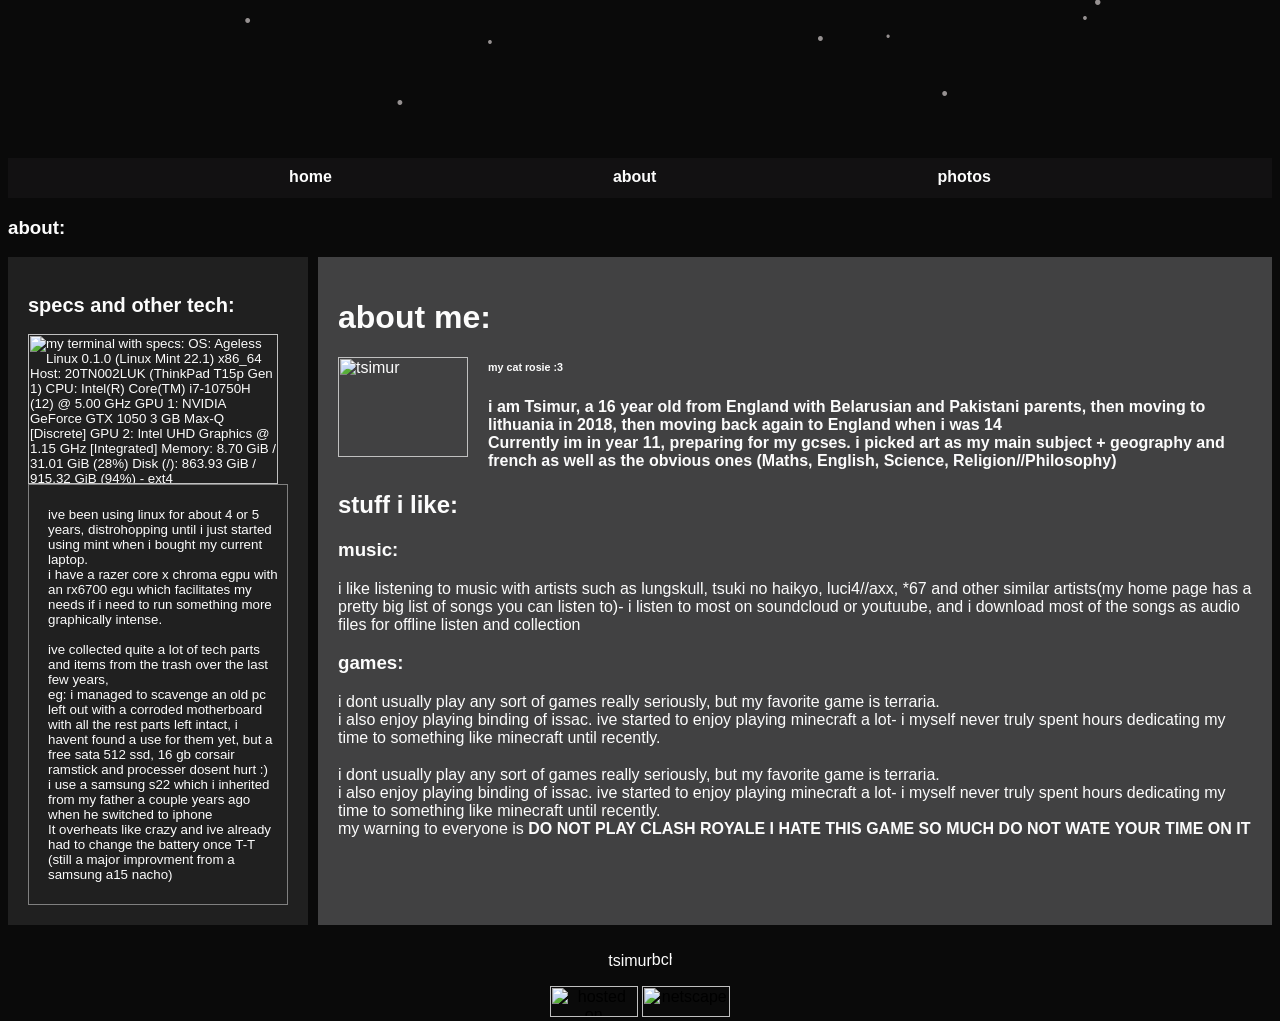
==== about.html @ e9d1f5a9 "new proper music player and more content yoohoo" ====
<head>
  <meta charset="utf-8">
  <title>about</title>
  <meta name="viewport" content="width=device-width, initial-scale=1">
  <link rel="icon" href="https://tsimur.neocities.org/0assets/face-raspberry.png" type="image/x-icon">

  <!-- hi :D if youre reading wtf ts is its cos half of it was written when i was 12 and i just wanted to keep t-t-->

<script src="script.js"></script> <!-- thank you https://codepen.io/massiebn/pen/OJMbXz!!! :D-->


 <style>
    body {
        animation: fadeInAnimation ease 10s;
        animation-iteration-count: 1;
        animation-fill-mode: forwards;
    }
    @keyframes fadeInAnimation {
        0% {
            opacity: 0;
        }
        100% {
            opacity: 1;
        }
    }
  </style>

<style>
            :root {
                --header-image: url('https://tsimur.neocities.org/Belarus-Minsk-Opposition_Protests_2006.03.19.jpg');
                --content: #090510;
            }

            #container {
                max-width: 900px;
                margin: 0 auto;
            }

            #container a {
                color: #FCFCFC;
                font-weight: bold;

            }

            #header {
                width: 100%;
                height: 150px;
                background-image: var(--header-image);
                background-size: 100%;
            }




           #navbar {
                height: 40px;
                background-color: #121112;
                /* navbar color */
                width: 100%;
            }

            #navbar ul {
                display: flex;
                padding: 0;
                margin: 0;
                list-style-type: none;
                justify-content: space-evenly;
            }

            #navbar li {
                padding-top: 10px;
            }

            /* navigation links*/
            #navbar li a {
                color: #FCFCFC;
                /* navbar text color */


                font-weight: 800;
                text-decoration: none;
                /* no underline */
            }

            /* navigation link when a link is hovered over */
            #navbar li a:hover {
                color:  #888296;
                text-decoration: underline;
            }

            * {
            box-sizing: border-box;

            }



            #flex {
                display: flex;
            }

            /* left right sidebar  bg colors: */
            aside {
                background-color: #202020;
                width: 300px;
                padding: 20px;
                font-size: smaller;
                
            }


            /* main text bg color  */
            main {
                background-color: #414142;
                flex: 1;
                padding: 20px;
                order: 2;
            }


            footer {
                /* bg color for footer not needed */
                width: 100%;
                height: 40;
                padding: 10;
                text-align: center;
            }


@font-face {                  
font-family: 'MatrixSans-Video';
src: url(https://humantooth.neocities.org/fonts/MatrixSans-Video.woff2) format('woff2');
font-weight: normal;
font-style: normal;
} 


/*mobile stuff*/
            @media only screen and (max-width: 800px) {
                #flex {
                    flex-wrap: wrap;
                }

                aside {
                    width: 100%;
                }

                main {
                    order: 1;
                }

                #leftsidebar {
                    order: 2;
                }


                #navbar ul {
                    flex-wrap: wrap;
                }
            }


        </style>


  <style>
   /* p {text-align: center;} */

        body { background-color: #0A0A0A; }
  </style>


  <style>
    body, h1, h2, h3, h4, h5, h6, p, a, li, td, th {
  font-family: 'MatrixSans-Video', sans-serif;
     h1, h2, h3, h4, h5, h6, p, a, li, td, th, div {
  color:#FCFCFC;
    }
  }
  </style>

<style>
 .div1 {
  width : 300px;
  height : 500px;
  border :  2px solid #808080; 
  }

  .box {
    background-color: #202020;
    border: 1px solid #808080;
    padding: 9px;
}
 </style> 


  <script>
    window.onbeforeunload = function () {
      window.scrollTo(0, 0);
    };
  </script>
</head>




<body>
  


<div id ="hi"> 
 
  <div id="header">

  </div> <div id="topbar">
    
<div id="headerarea">
<nav id="navbar" style="margin-bottom: 10px;">
    <ul>
      <li><a href="index.html">home</a></li>
      <li><a href="about.html">about</a></li>
      <li><a href="photos.html">photos</a></li>
  </div>

    <H3>about:</H3>

  <div id="flex">
    <aside id="leftsidebar" style="margin-right: 10px;">

  <h2>specs and other tech:</h2>
  <img src="https://tsimur.neocities.org/0assets/coolcomputer.png" width="250" height="150" alt="my terminal with specs:
                                            OS: Ageless Linux 0.1.0 (Linux Mint 22.1) x86_64
                                            Host: 20TN002LUK (ThinkPad T15p Gen 1)
                                            CPU: Intel(R) Core(TM) i7-10750H (12) @ 5.00 GHz
                                            GPU 1: NVIDIA GeForce GTX 1050 3 GB Max-Q [Discrete]
                                            GPU 2: Intel UHD Graphics @ 1.15 GHz [Integrated]
                                            Memory: 8.70 GiB / 31.01 GiB (28%)
                                            Disk (/): 863.93 GiB / 915.32 GiB (94%) - ext4">
<div class="box">
<ul style="padding-left: 10px;">
 ive been using linux for about 4 or 5 years, distrohopping until i just started using mint when i bought my current laptop. <br>
 i have a razer core x chroma egpu with an rx6700 egu which facilitates my needs if i need to run something more graphically intense.
<br><br>ive collected quite a lot of tech parts and items from the trash over the last few years, <br> eg: i managed to scavenge an old pc left out with a corroded motherboard with all the rest parts left intact, i havent found a use for them yet, but a free sata 512 ssd, 16 gb corsair ramstick and processer dosent hurt :)
<br> i use a samsung s22 which i inherited from my father a couple years ago when he switched to iphone<br> 
 It overheats like crazy and ive already had to change the battery once T-T (still a major improvment from a samsung a15 nacho) 
<br>

</div>
</aside>


<main>
  
  <h1>about me:</h1>   
  <img src="https://tsimur.neocities.org/rosie.jpg" width="130" height="100" style="float: left; margin: 0 20px 20px 0; " alt="tsimur">

 <h6> my cat rosie :3 <h6>

<h4>i am Tsimur, a 16 year old from England with Belarusian and Pakistani parents, then moving to lithuania in 2018, then moving back again to England when i was 14 <br>
Currently im in year 11, preparing for my gcses. i picked art as my main subject + geography and french as well as the obvious ones (Maths, English, Science, Religion//Philosophy) 
 </h4>

  <h2>stuff i like:</h2>
 <h3>music:</h3>
  <p> i like listening to music with artists such as lungskull, tsuki no haikyo, luci4//axx, *67 and other similar artists(my home page has a pretty big list of songs you can listen to)- i listen to most on soundcloud or youtuube, and i download most of the songs as audio files for offline listen and collection
    <h3>games:</h3>
 i dont usually play any sort of games really seriously, but my favorite game is terraria. <br>
i also enjoy playing binding of issac. ive started to enjoy playing minecraft a lot- i myself never truly spent hours dedicating my time to something like minecraft until recently.</p>

    <h3></h3>
 i dont usually play any sort of games really seriously, but my favorite game is terraria. <br>
i also enjoy playing binding of issac. ive started to enjoy playing minecraft a lot- i myself never truly spent hours dedicating my time to something like minecraft until recently. <br> my warning to everyone is <b> DO NOT PLAY CLASH ROYALE I HATE THIS GAME SO MUCH DO NOT WATE YOUR TIME ON IT </b></p>


  </div>
</aside>

</div>
</main>

</div>

<footer><p>tsimur<img src="https://tsimur.neocities.org/0assets/bchb.png" width=20 height=15 alt="bchb belarusian whiteredwhite flag"></p>  
  <img src="https://tsimur.neocities.org/neocities.png" width="88" height="31" alt="hosted on neocities">
  <img src="https://tsimur.neocities.org/0assets/ns-best.gif" width="88" height="31" alt=netscape>
</footer>

</body>
</html>
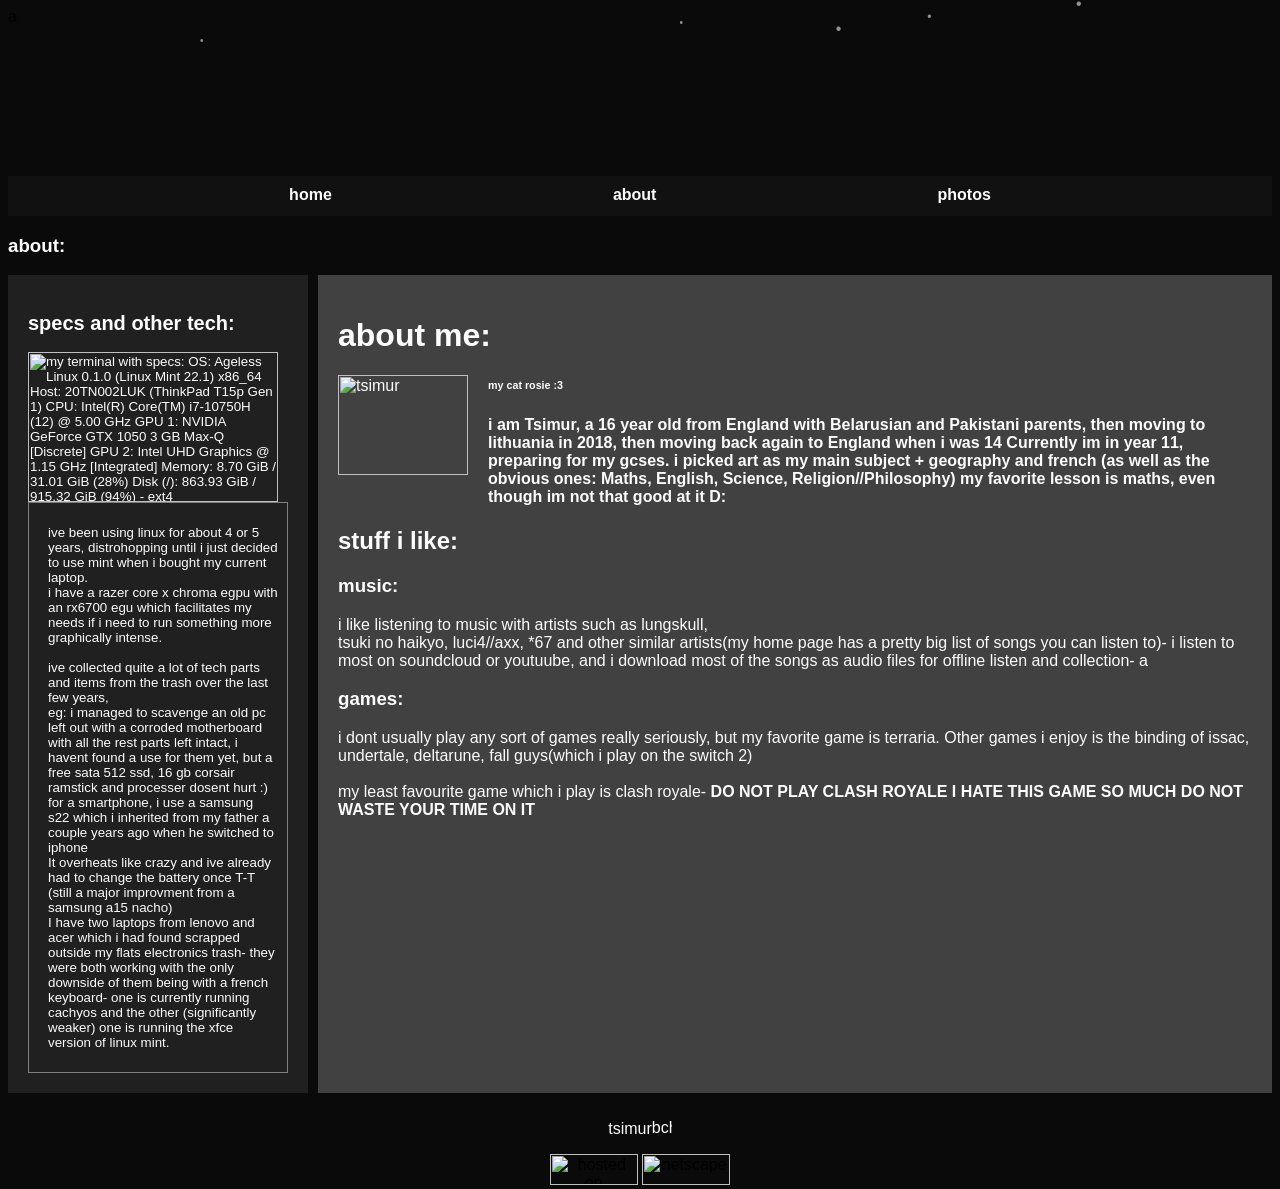
==== commit 9c213ebc: "minor changes, more nociable hovering over links, ig added" ====
--- a/about.html
+++ b/about.html
@@ -1,4 +1,4 @@
-<head>
+a<head>
   <meta charset="utf-8">
   <title>about</title>
   <meta name="viewport" content="width=device-width, initial-scale=1">
@@ -84,7 +84,14 @@
 
             /* navigation link when a link is hovered over */
             #navbar li a:hover {
-                color:  #888296;
+                color:  #3577c1;
+                text-decoration: underline;
+            }
+
+
+            /* other hovered over links also diff color */
+            a:hover {
+                color:  #3577c1;
                 text-decoration: underline;
             }
 
@@ -238,12 +245,13 @@
                                             Disk (/): 863.93 GiB / 915.32 GiB (94%) - ext4">
 <div class="box">
 <ul style="padding-left: 10px;">
- ive been using linux for about 4 or 5 years, distrohopping until i just started using mint when i bought my current laptop. <br>
+ ive been using linux for about 4 or 5 years, distrohopping until i just decided to use mint when i bought my current laptop. <br>
  i have a razer core x chroma egpu with an rx6700 egu which facilitates my needs if i need to run something more graphically intense.
 <br><br>ive collected quite a lot of tech parts and items from the trash over the last few years, <br> eg: i managed to scavenge an old pc left out with a corroded motherboard with all the rest parts left intact, i havent found a use for them yet, but a free sata 512 ssd, 16 gb corsair ramstick and processer dosent hurt :)
-<br> i use a samsung s22 which i inherited from my father a couple years ago when he switched to iphone<br> 
+<br>for a smartphone, i use a samsung s22 which i inherited from my father a couple years ago when he switched to iphone<br> 
  It overheats like crazy and ive already had to change the battery once T-T (still a major improvment from a samsung a15 nacho) 
-<br>
+<br> I have two laptops from lenovo and acer which i had found scrapped outside my flats electronics trash- they were both working with the only downside of them being with a french keyboard- one is currently running cachyos and the other (significantly weaker) one is running the xfce version of linux mint.
+
 
 </div>
 </aside>
@@ -256,20 +264,17 @@
 
  <h6> my cat rosie :3 <h6>
 
-<h4>i am Tsimur, a 16 year old from England with Belarusian and Pakistani parents, then moving to lithuania in 2018, then moving back again to England when i was 14 <br>
-Currently im in year 11, preparing for my gcses. i picked art as my main subject + geography and french as well as the obvious ones (Maths, English, Science, Religion//Philosophy) 
+<h4>i am Tsimur, a 16 year old from England with Belarusian and Pakistani parents, then moving to lithuania in 2018, then moving back again to England when i was 14
+Currently im in year 11, preparing for my gcses. i picked art as my main subject + geography and french (as well as the obvious ones: Maths, English, Science, Religion//Philosophy) my favorite lesson is maths, even though im not that good at it D:
  </h4>
 
   <h2>stuff i like:</h2>
  <h3>music:</h3>
-  <p> i like listening to music with artists such as lungskull, tsuki no haikyo, luci4//axx, *67 and other similar artists(my home page has a pretty big list of songs you can listen to)- i listen to most on soundcloud or youtuube, and i download most of the songs as audio files for offline listen and collection
+  <p> i like listening to music with artists such as lungskull,<br> tsuki no haikyo, luci4//axx, *67 and other similar artists(my home page has a pretty big list of songs you can listen to)- i listen to most on soundcloud or youtuube, and i download most of the songs as audio files for offline listen and collection- a
     <h3>games:</h3>
- i dont usually play any sort of games really seriously, but my favorite game is terraria. <br>
-i also enjoy playing binding of issac. ive started to enjoy playing minecraft a lot- i myself never truly spent hours dedicating my time to something like minecraft until recently.</p>
-
     <h3></h3>
- i dont usually play any sort of games really seriously, but my favorite game is terraria. <br>
-i also enjoy playing binding of issac. ive started to enjoy playing minecraft a lot- i myself never truly spent hours dedicating my time to something like minecraft until recently. <br> my warning to everyone is <b> DO NOT PLAY CLASH ROYALE I HATE THIS GAME SO MUCH DO NOT WATE YOUR TIME ON IT </b></p>
+ i dont usually play any sort of games really seriously, but my favorite game is terraria. Other games i enjoy is the binding of issac, undertale, deltarune, fall guys(which i play on the switch 2)<br>
+ <br>my least favourite game which i play is clash royale- <strong> DO NOT PLAY CLASH ROYALE I HATE THIS GAME SO MUCH DO NOT WASTE YOUR TIME ON IT </strong></p>
 
 
   </div>
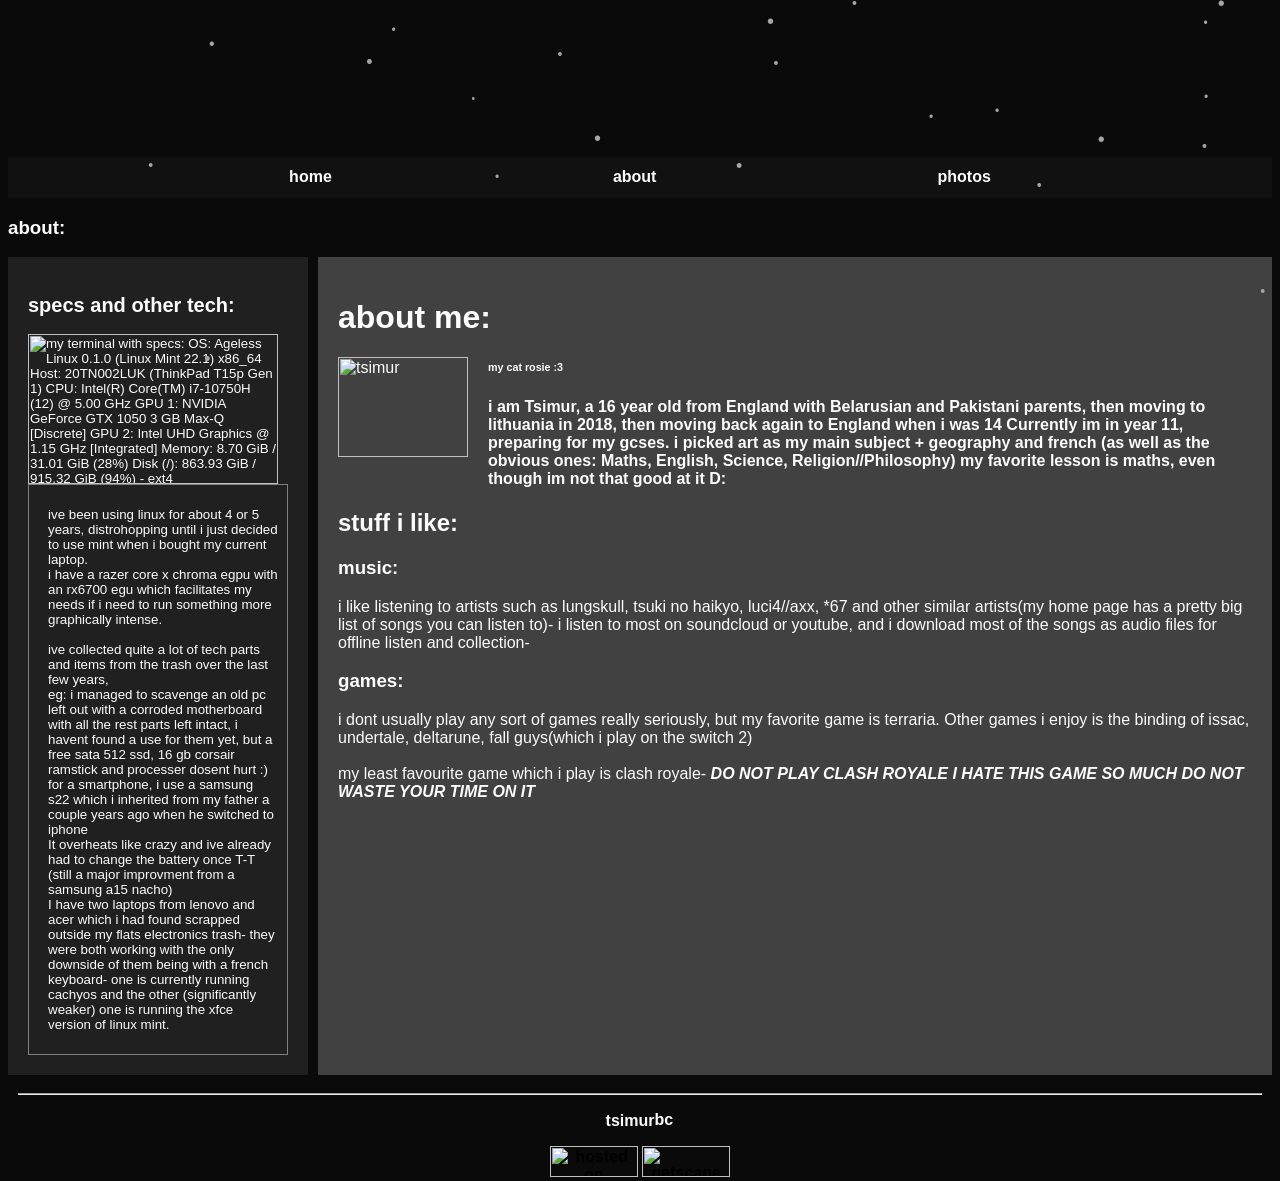
==== commit 270cb01b: "added new guns.lol clone, lots of tweaks to all pages" ====
--- a/about.html
+++ b/about.html
@@ -1,4 +1,5 @@
-a<head>
+<html>
+<head>
   <meta charset="utf-8">
   <title>about</title>
   <meta name="viewport" content="width=device-width, initial-scale=1">
@@ -8,7 +9,7 @@
 
 <script src="script.js"></script> <!-- thank you https://codepen.io/massiebn/pen/OJMbXz!!! :D-->
 
-
+<!-- will prolly not use (again) due to it messing w the backround scribble thingie and idfk how to solve plus it is sorta glitchy
  <style>
     body {
         animation: fadeInAnimation ease 10s;
@@ -23,7 +24,7 @@
             opacity: 1;
         }
     }
-  </style>
+  </style> -->
 
 <style>
             :root {
@@ -214,20 +215,20 @@
 <body>
   
 
-
-<div id ="hi"> 
- 
-  <div id="header">
-
-  </div> <div id="topbar">
-    
-<div id="headerarea">
-<nav id="navbar" style="margin-bottom: 10px;">
-    <ul>
-      <li><a href="index.html">home</a></li>
-      <li><a href="about.html">about</a></li>
-      <li><a href="photos.html">photos</a></li>
-  </div>
+    <div id="hi">
+      <div id="header"></div>
+      <div id="topbar">
+        <div id="headerarea">
+          <nav id="navbar" style="margin-bottom: 10px">
+            <ul>
+              <li><a href="index.html">home</a></li>
+              <li><a href="about.html">about</a></li>
+              <li><a href="photos.html">photos</a></li>
+            </ul>
+          </nav>
+        </div>
+      </div>
+    </div>
 
     <H3>about:</H3>
 
@@ -252,7 +253,6 @@
  It overheats like crazy and ive already had to change the battery once T-T (still a major improvment from a samsung a15 nacho) 
 <br> I have two laptops from lenovo and acer which i had found scrapped outside my flats electronics trash- they were both working with the only downside of them being with a french keyboard- one is currently running cachyos and the other (significantly weaker) one is running the xfce version of linux mint.
 
-
 </div>
 </aside>
 
@@ -262,7 +262,7 @@
   <h1>about me:</h1>   
   <img src="https://tsimur.neocities.org/rosie.jpg" width="130" height="100" style="float: left; margin: 0 20px 20px 0; " alt="tsimur">
 
- <h6> my cat rosie :3 <h6>
+ <h6> my cat rosie :3 </h6>
 
 <h4>i am Tsimur, a 16 year old from England with Belarusian and Pakistani parents, then moving to lithuania in 2018, then moving back again to England when i was 14
 Currently im in year 11, preparing for my gcses. i picked art as my main subject + geography and french (as well as the obvious ones: Maths, English, Science, Religion//Philosophy) my favorite lesson is maths, even though im not that good at it D:
@@ -270,11 +270,11 @@
 
   <h2>stuff i like:</h2>
  <h3>music:</h3>
-  <p> i like listening to music with artists such as lungskull,<br> tsuki no haikyo, luci4//axx, *67 and other similar artists(my home page has a pretty big list of songs you can listen to)- i listen to most on soundcloud or youtuube, and i download most of the songs as audio files for offline listen and collection- a
+  <p> i like listening to artists such as lungskull, tsuki no haikyo, luci4//axx, *67 and other similar artists(my home page has a pretty big list of songs you can listen to)- i listen to most on soundcloud or youtube, and i download most of the songs as audio files for offline listen and collection- 
     <h3>games:</h3>
     <h3></h3>
  i dont usually play any sort of games really seriously, but my favorite game is terraria. Other games i enjoy is the binding of issac, undertale, deltarune, fall guys(which i play on the switch 2)<br>
- <br>my least favourite game which i play is clash royale- <strong> DO NOT PLAY CLASH ROYALE I HATE THIS GAME SO MUCH DO NOT WASTE YOUR TIME ON IT </strong></p>
+ <br>my least favourite game which i play is clash royale- <b><i>DO NOT PLAY CLASH ROYALE I HATE THIS GAME SO MUCH DO NOT WASTE YOUR TIME ON IT </strong></i></p>
 
 
   </div>
@@ -285,7 +285,9 @@
 
 </div>
 
-<footer><p>tsimur<img src="https://tsimur.neocities.org/0assets/bchb.png" width=20 height=15 alt="bchb belarusian whiteredwhite flag"></p>  
+<footer>
+    <hr>
+    <p>tsimur<img src="https://tsimur.neocities.org/0assets/bchb.png" width=20 height=15 alt="bchb belarusian whiteredwhite flag"></p>  
   <img src="https://tsimur.neocities.org/neocities.png" width="88" height="31" alt="hosted on neocities">
   <img src="https://tsimur.neocities.org/0assets/ns-best.gif" width="88" height="31" alt=netscape>
 </footer>
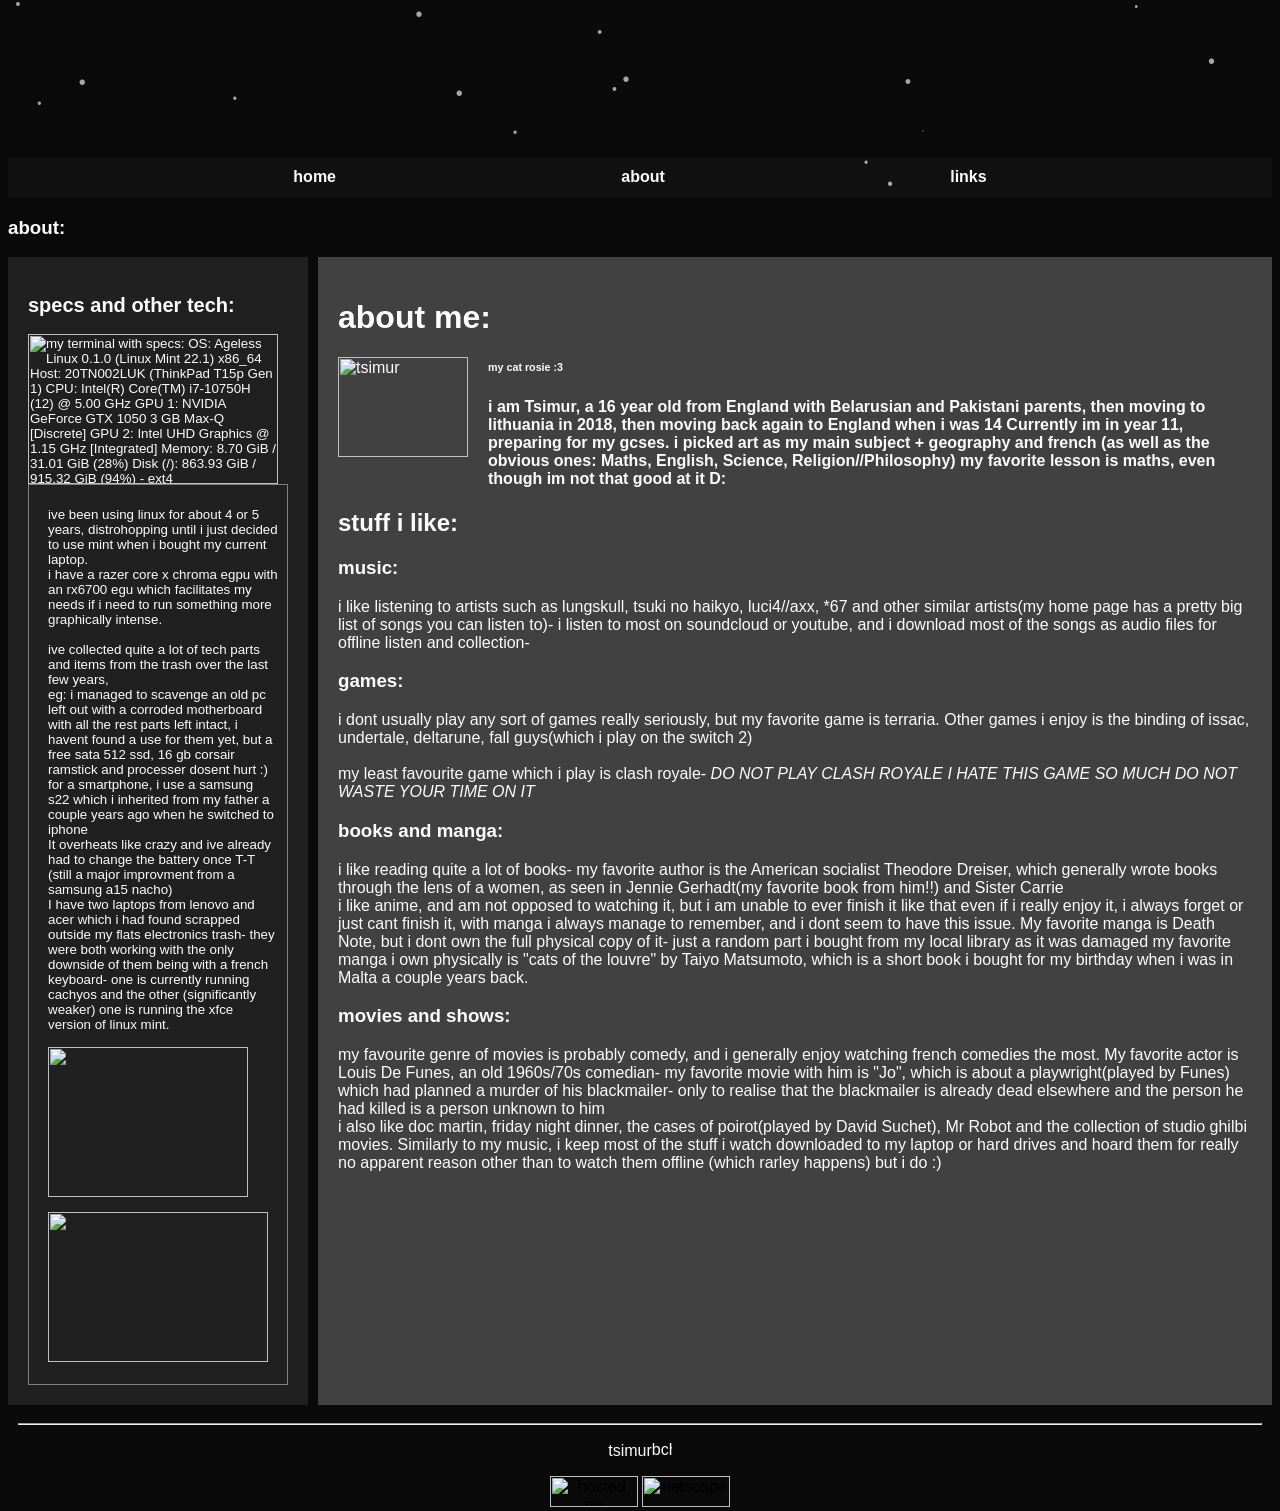
==== commit 9116544a: "fixes i forgot to do + more to the about" ====
--- a/about.html
+++ b/about.html
@@ -1,4 +1,5 @@
 <html>
+
 <head>
   <meta charset="utf-8">
   <title>about</title>
@@ -7,199 +8,208 @@
 
   <!-- hi :D if youre reading wtf ts is its cos half of it was written when i was 12 and i just wanted to keep t-t-->
 
-<script src="script.js"></script> <!-- thank you https://codepen.io/massiebn/pen/OJMbXz!!! :D-->
-
-<!-- will prolly not use (again) due to it messing w the backround scribble thingie and idfk how to solve plus it is sorta glitchy
- <style>
+  <script src="script.js"></script> <!-- thank you https://codepen.io/massiebn/pen/OJMbXz!!! :D-->
+
+
+  <style>
+    :root {
+      --header-image: url('https://tsimur.neocities.org/Belarus-Minsk-Opposition_Protests_2006.03.19.jpg');
+      --content: #090510;
+      --body-bg-image: url("https://tsimur.neocities.org/0assets/pixil-frame-0.png");
+
+    }
+
+    #container {
+      max-width: 900px;
+      margin: 0 auto;
+    }
+
+    #container a {
+      color: #FCFCFC;
+      font-weight: bold;
+
+    }
+
+    #header {
+      width: 100%;
+      height: 150px;
+      background-image: var(--header-image);
+      background-size: 100%;
+    }
+
+
+
+
+    #navbar {
+      height: 40px;
+      background-color: #121112;
+      /* navbar color */
+      width: 100%;
+    }
+
+    #navbar ul {
+      display: flex;
+      padding: 0;
+      margin: 0;
+      list-style-type: none;
+      justify-content: space-evenly;
+    }
+
+    #navbar li {
+      padding-top: 10px;
+    }
+
+    /* navigation links*/
+    #navbar li a {
+      color: #FCFCFC;
+      /* navbar text color */
+
+
+      font-weight: 800;
+      text-decoration: none;
+      /* no underline */
+    }
+
+    /* navigation link when a link is hovered over */
+    #navbar li a:hover {
+      color: #3577c1;
+      text-decoration: underline;
+    }
+
+
+    /* other hovered over links also diff color */
+    a:hover {
+      color: #3577c1;
+      text-decoration: underline;
+    }
+
+    * {
+      box-sizing: border-box;
+
+    }
+
+
+
+    #flex {
+      display: flex;
+    }
+
+    /* left right sidebar  bg colors: */
+    aside {
+      background-color: #202020;
+      width: 300px;
+      padding: 20px;
+      font-size: smaller;
+
+    }
+
+
+    /* main text bg color  */
+    main {
+      background-color: #414142;
+      flex: 1;
+      padding: 20px;
+      order: 2;
+    }
+
+
+    footer {
+      /* bg color for footer not needed */
+      width: 100%;
+      height: 40;
+      padding: 10;
+      text-align: center;
+    }
+
+
+    @font-face {
+      font-family: 'MatrixSans-Video';
+      src: url(https://humantooth.neocities.org/fonts/MatrixSans-Video.woff2) format('woff2');
+      font-weight: normal;
+      font-style: normal;
+    }
+
+
+    /*mobile stuff*/
+    @media only screen and (max-width: 800px) {
+      #flex {
+        flex-wrap: wrap;
+      }
+
+      aside {
+        width: 100%;
+      }
+
+      main {
+        order: 1;
+      }
+
+      #leftsidebar {
+        order: 2;
+      }
+
+
+      #navbar ul {
+        flex-wrap: wrap;
+      }
+    }
+  </style>
+
+
+  <style>
+    /* p {text-align: center;} */
+
     body {
-        animation: fadeInAnimation ease 10s;
-        animation-iteration-count: 1;
-        animation-fill-mode: forwards;
-    }
-    @keyframes fadeInAnimation {
-        0% {
-            opacity: 0;
-        }
-        100% {
-            opacity: 1;
-        }
-    }
-  </style> -->
-
-<style>
-            :root {
-                --header-image: url('https://tsimur.neocities.org/Belarus-Minsk-Opposition_Protests_2006.03.19.jpg');
-                --content: #090510;
-            }
-
-            #container {
-                max-width: 900px;
-                margin: 0 auto;
-            }
-
-            #container a {
-                color: #FCFCFC;
-                font-weight: bold;
-
-            }
-
-            #header {
-                width: 100%;
-                height: 150px;
-                background-image: var(--header-image);
-                background-size: 100%;
-            }
-
-
-
-
-           #navbar {
-                height: 40px;
-                background-color: #121112;
-                /* navbar color */
-                width: 100%;
-            }
-
-            #navbar ul {
-                display: flex;
-                padding: 0;
-                margin: 0;
-                list-style-type: none;
-                justify-content: space-evenly;
-            }
-
-            #navbar li {
-                padding-top: 10px;
-            }
-
-            /* navigation links*/
-            #navbar li a {
-                color: #FCFCFC;
-                /* navbar text color */
-
-
-                font-weight: 800;
-                text-decoration: none;
-                /* no underline */
-            }
-
-            /* navigation link when a link is hovered over */
-            #navbar li a:hover {
-                color:  #3577c1;
-                text-decoration: underline;
-            }
-
-
-            /* other hovered over links also diff color */
-            a:hover {
-                color:  #3577c1;
-                text-decoration: underline;
-            }
-
-            * {
-            box-sizing: border-box;
-
-            }
-
-
-
-            #flex {
-                display: flex;
-            }
-
-            /* left right sidebar  bg colors: */
-            aside {
-                background-color: #202020;
-                width: 300px;
-                padding: 20px;
-                font-size: smaller;
-                
-            }
-
-
-            /* main text bg color  */
-            main {
-                background-color: #414142;
-                flex: 1;
-                padding: 20px;
-                order: 2;
-            }
-
-
-            footer {
-                /* bg color for footer not needed */
-                width: 100%;
-                height: 40;
-                padding: 10;
-                text-align: center;
-            }
-
-
-@font-face {                  
-font-family: 'MatrixSans-Video';
-src: url(https://humantooth.neocities.org/fonts/MatrixSans-Video.woff2) format('woff2');
-font-weight: normal;
-font-style: normal;
-} 
-
-
-/*mobile stuff*/
-            @media only screen and (max-width: 800px) {
-                #flex {
-                    flex-wrap: wrap;
-                }
-
-                aside {
-                    width: 100%;
-                }
-
-                main {
-                    order: 1;
-                }
-
-                #leftsidebar {
-                    order: 2;
-                }
-
-
-                #navbar ul {
-                    flex-wrap: wrap;
-                }
-            }
-
-
-        </style>
+      background-color: #0A0A0A;
+    }
+  </style>
 
 
   <style>
-   /* p {text-align: center;} */
-
-        body { background-color: #0A0A0A; }
+    body,
+    h1,
+    h2,
+    h3,
+    h4,
+    h5,
+    h6,
+    p,
+    a,
+    li,
+    td,
+    th {
+      font-family: 'MatrixSans-Video', sans-serif;
+
+      h1,
+      h2,
+      h3,
+      h4,
+      h5,
+      h6,
+      p,
+      a,
+      li,
+      td,
+      th,
+      div {
+        color: #FCFCFC;
+      }
+    }
   </style>
 
-
   <style>
-    body, h1, h2, h3, h4, h5, h6, p, a, li, td, th {
-  font-family: 'MatrixSans-Video', sans-serif;
-     h1, h2, h3, h4, h5, h6, p, a, li, td, th, div {
-  color:#FCFCFC;
-    }
-  }
+    .div1 {
+      width: 300px;
+      height: 500px;
+      border: 2px solid #808080;
+    }
+
+    .box {
+      background-color: #202020;
+      border: 1px solid #808080;
+      padding: 9px;
+    }
   </style>
-
-<style>
- .div1 {
-  width : 300px;
-  height : 500px;
-  border :  2px solid #808080; 
-  }
-
-  .box {
-    background-color: #202020;
-    border: 1px solid #808080;
-    padding: 9px;
-}
- </style> 
 
 
   <script>
@@ -207,36 +217,36 @@
       window.scrollTo(0, 0);
     };
   </script>
+
 </head>
 
 
 
 
 <body>
-  
-
-    <div id="hi">
-      <div id="header"></div>
-      <div id="topbar">
-        <div id="headerarea">
-          <nav id="navbar" style="margin-bottom: 10px">
-            <ul>
-              <li><a href="index.html">home</a></li>
-              <li><a href="about.html">about</a></li>
-              <li><a href="photos.html">photos</a></li>
-            </ul>
-          </nav>
-        </div>
+
+  <div id="hi">
+    <div id="header"></div>
+    <div id="topbar">
+      <div id="headerarea">
+        <nav id="navbar" style="margin-bottom: 10px">
+          <ul>
+            <li><a href="index.html">home</a></li>
+            <li><a href="about.html">about</a></li>
+            <li><a href="fake guns.lol.html">links</a></li>
+          </ul>
+        </nav>
       </div>
     </div>
-
-    <H3>about:</H3>
+  </div>
+
+  <H3>about:</H3>
 
   <div id="flex">
     <aside id="leftsidebar" style="margin-right: 10px;">
 
-  <h2>specs and other tech:</h2>
-  <img src="https://tsimur.neocities.org/0assets/coolcomputer.png" width="250" height="150" alt="my terminal with specs:
+      <h2>specs and other tech:</h2>
+      <img src="https://tsimur.neocities.org/0assets/coolcomputer.png" width="250" height="150" alt="my terminal with specs:
                                             OS: Ageless Linux 0.1.0 (Linux Mint 22.1) x86_64
                                             Host: 20TN002LUK (ThinkPad T15p Gen 1)
                                             CPU: Intel(R) Core(TM) i7-10750H (12) @ 5.00 GHz
@@ -244,53 +254,89 @@
                                             GPU 2: Intel UHD Graphics @ 1.15 GHz [Integrated]
                                             Memory: 8.70 GiB / 31.01 GiB (28%)
                                             Disk (/): 863.93 GiB / 915.32 GiB (94%) - ext4">
-<div class="box">
-<ul style="padding-left: 10px;">
- ive been using linux for about 4 or 5 years, distrohopping until i just decided to use mint when i bought my current laptop. <br>
- i have a razer core x chroma egpu with an rx6700 egu which facilitates my needs if i need to run something more graphically intense.
-<br><br>ive collected quite a lot of tech parts and items from the trash over the last few years, <br> eg: i managed to scavenge an old pc left out with a corroded motherboard with all the rest parts left intact, i havent found a use for them yet, but a free sata 512 ssd, 16 gb corsair ramstick and processer dosent hurt :)
-<br>for a smartphone, i use a samsung s22 which i inherited from my father a couple years ago when he switched to iphone<br> 
- It overheats like crazy and ive already had to change the battery once T-T (still a major improvment from a samsung a15 nacho) 
-<br> I have two laptops from lenovo and acer which i had found scrapped outside my flats electronics trash- they were both working with the only downside of them being with a french keyboard- one is currently running cachyos and the other (significantly weaker) one is running the xfce version of linux mint.
-
-</div>
-</aside>
-
-
-<main>
-  
-  <h1>about me:</h1>   
-  <img src="https://tsimur.neocities.org/rosie.jpg" width="130" height="100" style="float: left; margin: 0 20px 20px 0; " alt="tsimur">
-
- <h6> my cat rosie :3 </h6>
-
-<h4>i am Tsimur, a 16 year old from England with Belarusian and Pakistani parents, then moving to lithuania in 2018, then moving back again to England when i was 14
-Currently im in year 11, preparing for my gcses. i picked art as my main subject + geography and french (as well as the obvious ones: Maths, English, Science, Religion//Philosophy) my favorite lesson is maths, even though im not that good at it D:
- </h4>
-
-  <h2>stuff i like:</h2>
- <h3>music:</h3>
-  <p> i like listening to artists such as lungskull, tsuki no haikyo, luci4//axx, *67 and other similar artists(my home page has a pretty big list of songs you can listen to)- i listen to most on soundcloud or youtube, and i download most of the songs as audio files for offline listen and collection- 
-    <h3>games:</h3>
-    <h3></h3>
- i dont usually play any sort of games really seriously, but my favorite game is terraria. Other games i enjoy is the binding of issac, undertale, deltarune, fall guys(which i play on the switch 2)<br>
- <br>my least favourite game which i play is clash royale- <b><i>DO NOT PLAY CLASH ROYALE I HATE THIS GAME SO MUCH DO NOT WASTE YOUR TIME ON IT </strong></i></p>
-
+      <div class="box">
+        <ul style="padding-left: 10px;">
+          ive been using linux for about 4 or 5 years, distrohopping until i just decided to use mint when i bought my
+          current laptop. <br>
+          i have a razer core x chroma egpu with an rx6700 egu which facilitates my needs if i need to run something
+          more graphically intense.
+          <br><br>ive collected quite a lot of tech parts and items from the trash over the last few years, <br> eg: i
+          managed to scavenge an old pc left out with a corroded motherboard with all the rest parts left intact, i
+          havent found a use for them yet, but a free sata 512 ssd, 16 gb corsair ramstick and processer dosent hurt :)
+          <br>for a smartphone, i use a samsung s22 which i inherited from my father a couple years ago when he switched
+          to iphone<br>
+          It overheats like crazy and ive already had to change the battery once T-T (still a major improvment from a
+          samsung a15 nacho)
+          <br> I have two laptops from lenovo and acer which i had found scrapped outside my flats electronics trash-
+          they were both working with the only downside of them being with a french keyboard- one is currently running
+          cachyos and the other (significantly weaker) one is running the xfce version of linux mint. <br> <br>
+          <img src="https://tsimur.neocities.org/0assets/trashcan%20laptop%20french%20cachy.jpg" width="200"
+            height="150"> <br><br>
+          <img src="https://tsimur.neocities.org/0assets/two.jpg" width="220" height="150">
+    </aside>
+
+    <main>
+
+      <h1>about me:</h1>
+      <img src="https://tsimur.neocities.org/rosie.jpg" width="130" height="100"
+        style="float: left; margin: 0 20px 20px 0; " alt="tsimur">
+
+      <h6> my cat rosie :3 </h6>
+
+      <h4>i am Tsimur, a 16 year old from England with Belarusian and Pakistani parents, then moving to lithuania in
+        2018, then moving back again to England when i was 14
+        Currently im in year 11, preparing for my gcses. i picked art as my main subject + geography and french (as well
+        as the obvious ones: Maths, English, Science, Religion//Philosophy) my favorite lesson is maths, even though im
+        not that good at it D:
+      </h4>
+
+      <h2>stuff i like:</h2>
+      <h3>music:</h3>
+      <p> i like listening to artists such as lungskull, tsuki no haikyo, luci4//axx, *67 and other similar artists(my
+        home page has a pretty big list of songs you can listen to)- i listen to most on soundcloud or youtube, and i
+        download most of the songs as audio files for offline listen and collection-
+      <h3>games:</h3>
+      <h3></h3>
+      i dont usually play any sort of games really seriously, but my favorite game is terraria. Other games i enjoy is
+      the binding of issac, undertale, deltarune, fall guys(which i play on the switch 2)<br>
+      <br>my least favourite game which i play is clash royale- <i>DO NOT PLAY CLASH ROYALE I HATE THIS GAME SO MUCH DO
+        NOT WASTE YOUR TIME ON IT </i>
+      <br>
+      <h3>books and manga:</h3>
+      <p>i like reading quite a lot of books- my favorite author is the American socialist Theodore Dreiser, which
+        generally wrote books through the lens of a women, as seen in Jennie Gerhadt(my favorite book from him!!) and
+        Sister Carrie <br> i like anime, and am not opposed to watching it, but i am unable to ever finish it like that
+        even if i really enjoy it, i always forget or just cant finish it, with manga i always manage to remember, and i
+        dont seem to have this issue. My favorite manga is Death Note, but i dont own the full physical copy of it- just
+        a random part i bought from my local library as it was damaged
+        my favorite manga i own physically is "cats of the louvre" by Taiyo Matsumoto, which is a short book i bought
+        for my birthday when i was in Malta a couple years back.</p>
+      <h3>movies and shows:</h3>
+      <p>my favourite genre of movies is probably comedy, and i generally enjoy watching french comedies the most. My
+        favorite actor is Louis De Funes, an old 1960s/70s comedian- my favorite movie with him is "Jo", which is about
+        a playwright(played by Funes) which had planned a murder of his blackmailer- only to realise that the
+        blackmailer is already dead elsewhere and the person he had killed is a person unknown to him <br>
+        i also like doc martin, friday night dinner, the cases of poirot(played by David Suchet), Mr Robot and the
+        collection of studio ghilbi movies. Similarly to my music, i keep most of the stuff i watch downloaded to my
+        laptop or hard drives and hoard them for really no apparent reason other than to watch them offline (which
+        rarley happens) but i do :) </p>
 
   </div>
-</aside>
-
-</div>
-</main>
-
-</div>
-
-<footer>
+  </aside>
+
+  </div>
+  </main>
+
+  </div>
+
+  <footer>
     <hr>
-    <p>tsimur<img src="https://tsimur.neocities.org/0assets/bchb.png" width=20 height=15 alt="bchb belarusian whiteredwhite flag"></p>  
-  <img src="https://tsimur.neocities.org/neocities.png" width="88" height="31" alt="hosted on neocities">
-  <img src="https://tsimur.neocities.org/0assets/ns-best.gif" width="88" height="31" alt=netscape>
-</footer>
+    <p>tsimur<img src="https://tsimur.neocities.org/0assets/bchb.png" width=20 height=15
+        alt="bchb belarusian whiteredwhite flag"></p>
+    <img src="https://tsimur.neocities.org/neocities.png" width="88" height="31" alt="hosted on neocities">
+    <img src="https://tsimur.neocities.org/0assets/ns-best.gif" width="88" height="31" alt=netscape>
+  </footer>
 
 </body>
-</html>
+
+</html>
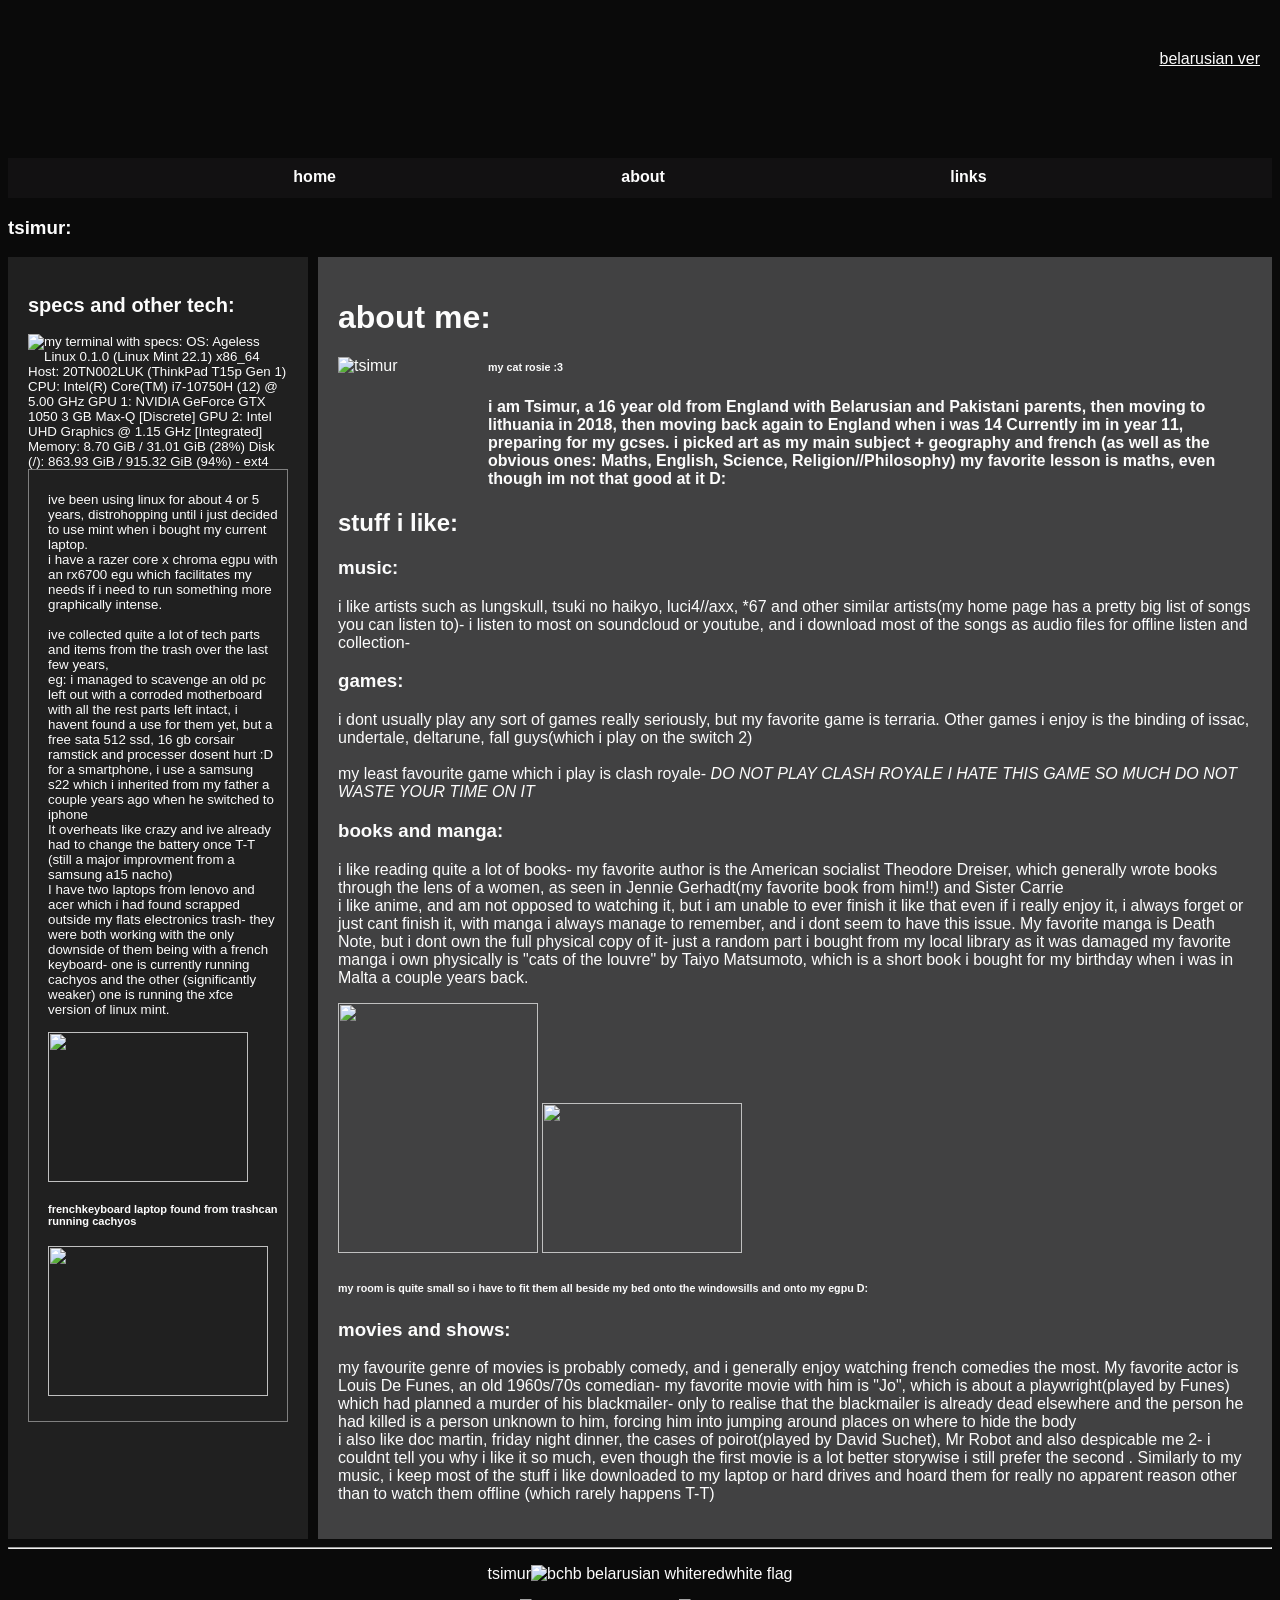
==== commit 00ea1f5c: "belarusian site ver" ====
--- a/about.html
+++ b/about.html
@@ -1,3 +1,4 @@
+<!DOCTYPE html>
 <html>
 
 <head>
@@ -8,7 +9,8 @@
 
   <!-- hi :D if youre reading wtf ts is its cos half of it was written when i was 12 and i just wanted to keep t-t-->
 
-  <script src="script.js"></script> <!-- thank you https://codepen.io/massiebn/pen/OJMbXz!!! :D-->
+  <script src="https://tsimur.neocities.org/script.js"></script>
+  <!-- thank you https://codepen.io/massiebn/pen/OJMbXz!!! :D-->
 
 
   <style>
@@ -38,6 +40,11 @@
     }
 
 
+    #BY {
+      position: fixed;
+      top: 50px;
+      right: 20px;
+    }
 
 
     #navbar {
@@ -107,10 +114,21 @@
     /* main text bg color  */
     main {
       background-color: #414142;
+      /*same scribbe image with opacity changed for readability idfk */
       flex: 1;
       padding: 20px;
       order: 2;
     }
+
+    #leftsidebar {
+      order: 1;
+    }
+
+    #rightsidebar {
+      order: 3;
+
+    }
+
 
 
     footer {
@@ -148,6 +166,9 @@
         order: 2;
       }
 
+      #rightsidebar {
+        order: 3;
+      }
 
       #navbar ul {
         flex-wrap: wrap;
@@ -222,7 +243,6 @@
 
 
 
-
 <body>
 
   <div id="hi">
@@ -231,16 +251,24 @@
       <div id="headerarea">
         <nav id="navbar" style="margin-bottom: 10px">
           <ul>
-            <li><a href="index.html">home</a></li>
+            <li><a href="home.html">home</a></li>
             <li><a href="about.html">about</a></li>
-            <li><a href="fake guns.lol.html">links</a></li>
+            <li><a href="index.html">links</a></li>
           </ul>
         </nav>
       </div>
     </div>
   </div>
 
-  <H3>about:</H3>
+  <h3>tsimur:</h3>
+
+
+
+  <div id="BY">
+    <a href="https://tsimur.neocities.org/BY/about">belarusian ver</a>
+  </div>
+
+
 
   <div id="flex">
     <aside id="leftsidebar" style="margin-right: 10px;">
@@ -262,7 +290,7 @@
           more graphically intense.
           <br><br>ive collected quite a lot of tech parts and items from the trash over the last few years, <br> eg: i
           managed to scavenge an old pc left out with a corroded motherboard with all the rest parts left intact, i
-          havent found a use for them yet, but a free sata 512 ssd, 16 gb corsair ramstick and processer dosent hurt :)
+          havent found a use for them yet, but a free sata 512 ssd, 16 gb corsair ramstick and processer dosent hurt :D
           <br>for a smartphone, i use a samsung s22 which i inherited from my father a couple years ago when he switched
           to iphone<br>
           It overheats like crazy and ive already had to change the battery once T-T (still a major improvment from a
@@ -271,7 +299,8 @@
           they were both working with the only downside of them being with a french keyboard- one is currently running
           cachyos and the other (significantly weaker) one is running the xfce version of linux mint. <br> <br>
           <img src="https://tsimur.neocities.org/0assets/trashcan%20laptop%20french%20cachy.jpg" width="200"
-            height="150"> <br><br>
+            height="150"> <br>
+          <h5>frenchkeyboard laptop found from trashcan running cachyos</h5>
           <img src="https://tsimur.neocities.org/0assets/two.jpg" width="220" height="150">
     </aside>
 
@@ -292,7 +321,7 @@
 
       <h2>stuff i like:</h2>
       <h3>music:</h3>
-      <p> i like listening to artists such as lungskull, tsuki no haikyo, luci4//axx, *67 and other similar artists(my
+      <p> i like artists such as lungskull, tsuki no haikyo, luci4//axx, *67 and other similar artists(my
         home page has a pretty big list of songs you can listen to)- i listen to most on soundcloud or youtube, and i
         download most of the songs as audio files for offline listen and collection-
       <h3>games:</h3>
@@ -310,24 +339,31 @@
         dont seem to have this issue. My favorite manga is Death Note, but i dont own the full physical copy of it- just
         a random part i bought from my local library as it was damaged
         my favorite manga i own physically is "cats of the louvre" by Taiyo Matsumoto, which is a short book i bought
-        for my birthday when i was in Malta a couple years back.</p>
+        for my birthday when i was in Malta a couple years back. </p>
+      <img src="https://tsimur.neocities.org/0assets/booksegpu.jpg" width="200" height="250">
+      <img src="https://tsimur.neocities.org/0assets/windowsill%20bed.jpg" width="200" height="150">
+      <h6>my room is quite small so i have to fit them all beside my bed onto the windowsills and onto my egpu D:
+      </h6>
       <h3>movies and shows:</h3>
       <p>my favourite genre of movies is probably comedy, and i generally enjoy watching french comedies the most. My
-        favorite actor is Louis De Funes, an old 1960s/70s comedian- my favorite movie with him is "Jo", which is about
+        favorite actor is Louis De Funes, an old 1960s/70s comedian- my favorite movie with him is "Jo", which is
+        about
         a playwright(played by Funes) which had planned a murder of his blackmailer- only to realise that the
-        blackmailer is already dead elsewhere and the person he had killed is a person unknown to him <br>
-        i also like doc martin, friday night dinner, the cases of poirot(played by David Suchet), Mr Robot and the
-        collection of studio ghilbi movies. Similarly to my music, i keep most of the stuff i watch downloaded to my
+        blackmailer is already dead elsewhere and the person he had killed is a person unknown to him, forcing him
+        into
+        jumping around places on where to hide the body <br>
+        i also like doc martin, friday night dinner, the cases of poirot(played by David Suchet), Mr Robot and also
+        despicable me 2- i couldnt tell you why i like it so much, even though the first movie is a lot better
+        storywise
+        i still prefer the second
+        . Similarly to my music, i keep most of the stuff i like downloaded to my
         laptop or hard drives and hoard them for really no apparent reason other than to watch them offline (which
-        rarley happens) but i do :) </p>
-
+        rarely happens T-T) </p>
   </div>
-  </aside>
 
   </div>
+
   </main>
-
-  </div>
 
   <footer>
     <hr>
@@ -337,6 +373,7 @@
     <img src="https://tsimur.neocities.org/0assets/ns-best.gif" width="88" height="31" alt=netscape>
   </footer>
 
+
 </body>
 
 </html>
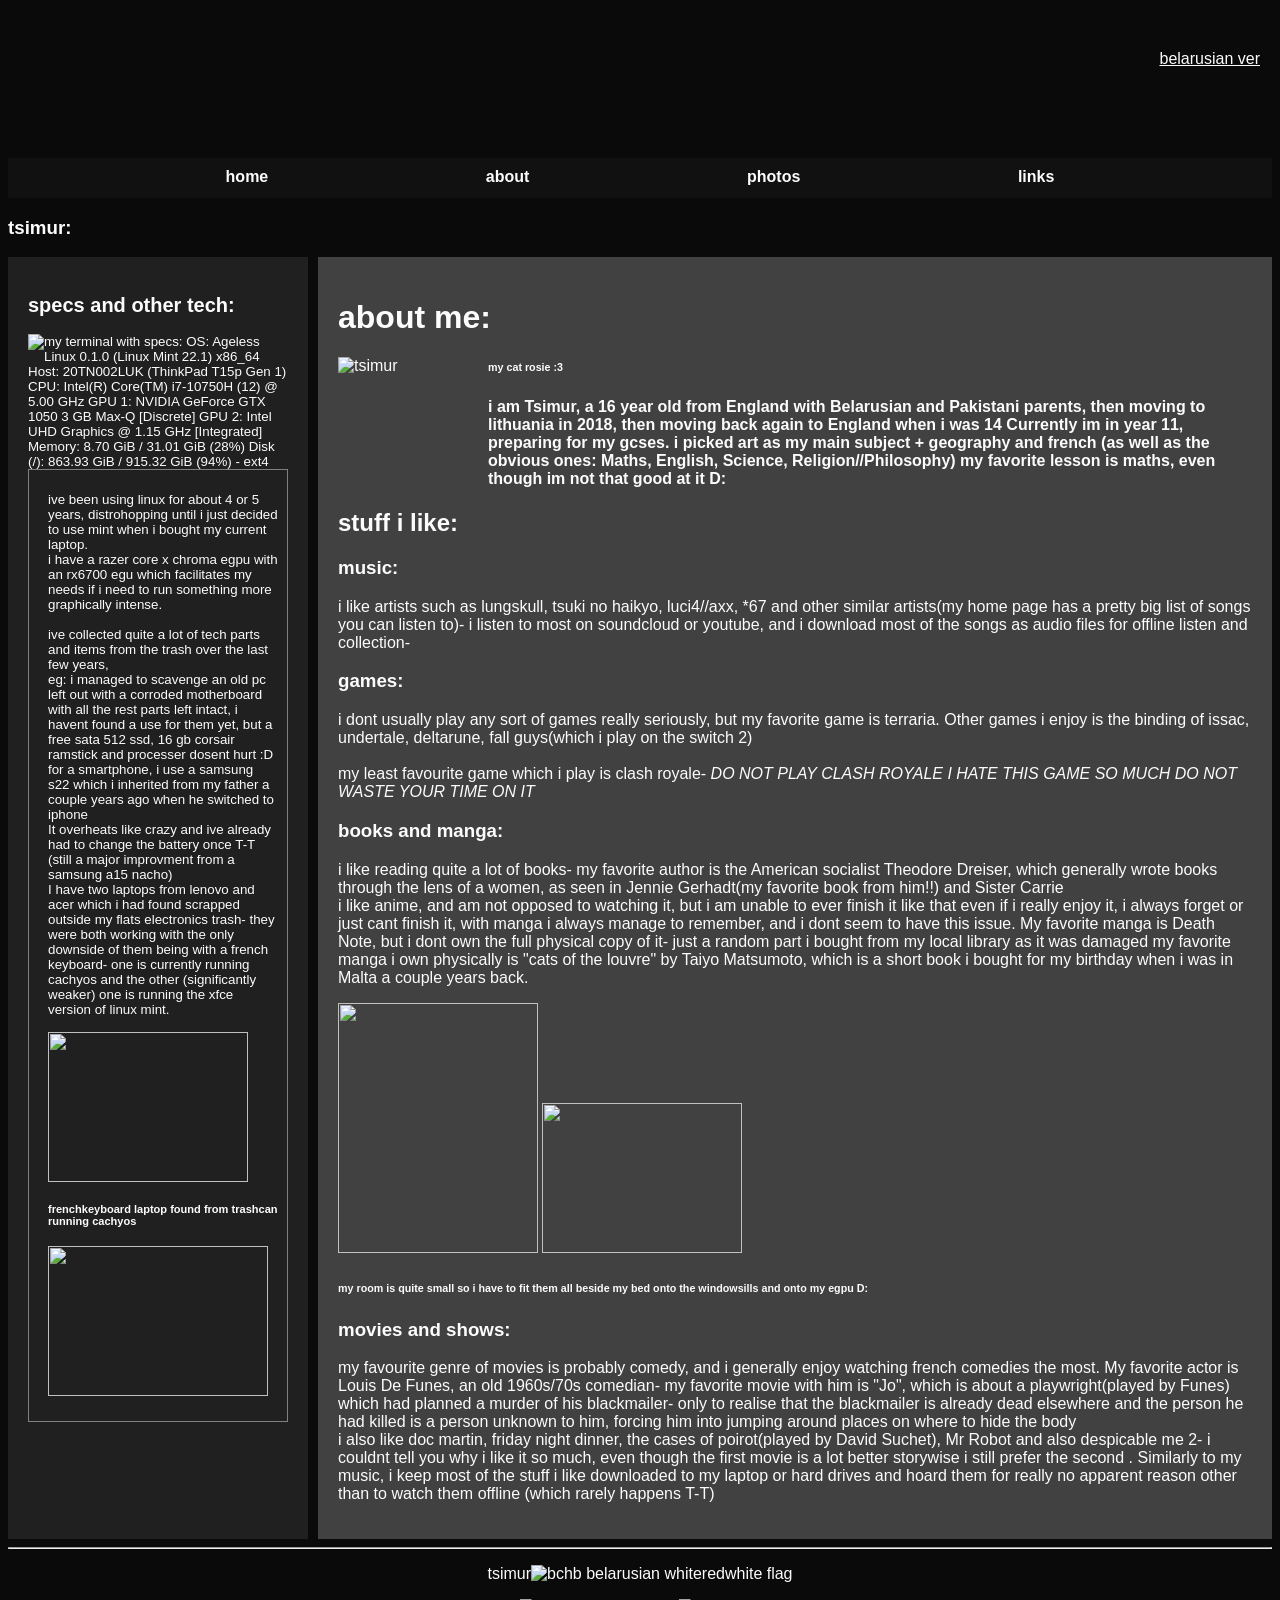
==== commit 40124375: "404" ====
--- a/about.html
+++ b/about.html
@@ -251,9 +251,11 @@
       <div id="headerarea">
         <nav id="navbar" style="margin-bottom: 10px">
           <ul>
-            <li><a href="home.html">home</a></li>
-            <li><a href="about.html">about</a></li>
-            <li><a href="index.html">links</a></li>
+            <li><a href="https://tsimur.neocities.org/home">home</a></li>
+            <li><a href="https://tsimur.neocities.org/about">about</a></li>
+            <li><a href="https://tsimur.neocities.org/photos">photos</a></li>
+            <li><a href="https://tsimur.neocities.org/index.html">links</a></li>
+
           </ul>
         </nav>
       </div>
